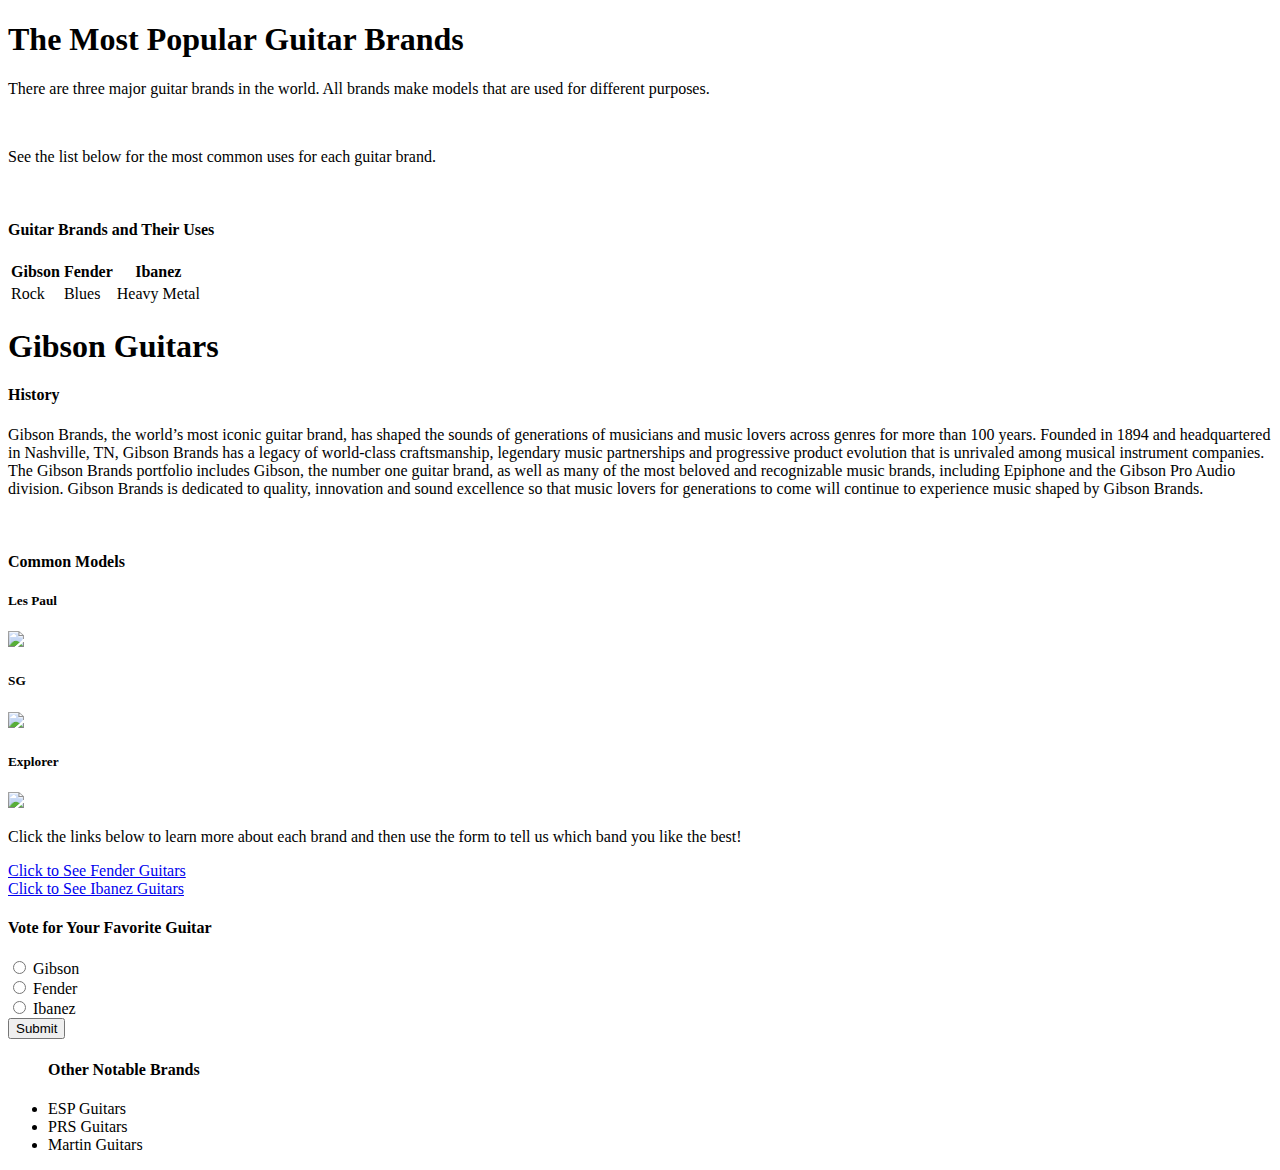
==== index.html @ 480d4e1d "first commit" ====
<!DOCTYPE html>
<html lang="en">
<head>
    <meta charset="UTF-8">
    <meta http-equiv="X-UA-Compatible" content="IE=edge">
    <meta name="viewport" content="width=device-width, initial-scale=1.0">
    <title>My Website Week 7</title>
</head>
<body>
    <div>
    <h1>The Most Popular Guitar Brands</h1>
    <p>There are three major guitar brands in the world. All brands make models that are used for different purposes.</p><br>
    <p>See the list below for the most common uses for each guitar brand.</p><br>
    <table><h4><bolded>Guitar Brands and Their Uses</bolded></h4>
        <tr> 
            <th>Gibson</th>     
            <th>Fender</th>
            <th>Ibanez</th>
        </tr>
        <tr>
            <td>Rock</td>
            <td>Blues</td>
            <td>Heavy Metal</td>
        </tr>
    </table>
    </div>
    <span>
        <h1><strong>Gibson Guitars</strong></h1>
        <h4>History</h4>
        <p>Gibson Brands, the world’s most iconic guitar brand, has shaped the sounds of generations of musicians and music lovers across genres for more than 100 years. 
            Founded in 1894 and headquartered in Nashville, TN, Gibson Brands has a legacy of world-class craftsmanship, legendary music partnerships and progressive product 
            evolution that is unrivaled among musical instrument companies. The Gibson Brands portfolio includes Gibson, the number one guitar brand, as well as many of the most 
            beloved and recognizable music brands, including Epiphone and the Gibson Pro Audio division. Gibson Brands is dedicated to quality, innovation and sound excellence so 
            that music lovers for generations to come will continue to experience music shaped by Gibson Brands. </p><br>
            <h4><bolded>Common Models</bolded></h4>
            <h5>Les Paul</h5>
               <img src="https://www.stars-music.com/medias/gibson/slash-les-paul-standard-50-s-original-2020-signature-hh-ht-rw-hd-165475.jpg" width="200"/>
            <h5>SG</h5>
            <img src="https://www.stars-music.com/medias/gibson/sg-standard-modern-2019-hd-158106.jpg" width="200"/>
            <h5>Explorer</h5>
            <img src="https://images.reverb.com/image/upload/s--2sVJcHqu--/a_exif,c_limit,e_unsharp_mask:80,f_auto,fl_progressive,g_south,h_1600,q_80,w_1600/v1461798216/h7ue78rpdziw3a84dgix.jpg" width="200"/>
    </span>
    <div>
        <p>Click the links below to learn more about each brand and then use the form to tell us which band you like the best!</p>
        <a href="page2.html">Click to See Fender Guitars</a><br>
        <a href="page3.html">Click to See Ibanez Guitars</a>
    </div>
   <div>
    <h4>Vote for Your Favorite Guitar</h4>
    <form>
        <input type="radio" id="Gibson" name="fav_Guitar" value="Gibson">
            <label for="html">Gibson</label><br>
        <input type="radio" id="Fender" name="fav_Guitar" value="Fender">
            <label for="Fender">Fender</label><br>
        <input type="radio" id="ibanez" name="fav_Guitar" value="Ibanez">
            <label for="ibanez">Ibanez</label><br>
        <input type="submit" value="Submit">
    </form>

   </div>
    <ul><h4>Other Notable Brands</h4>
	<li>ESP Guitars</li>
	<li>PRS Guitars</li>
	<li>Martin Guitars</li>
</ul>

</body>
</html>
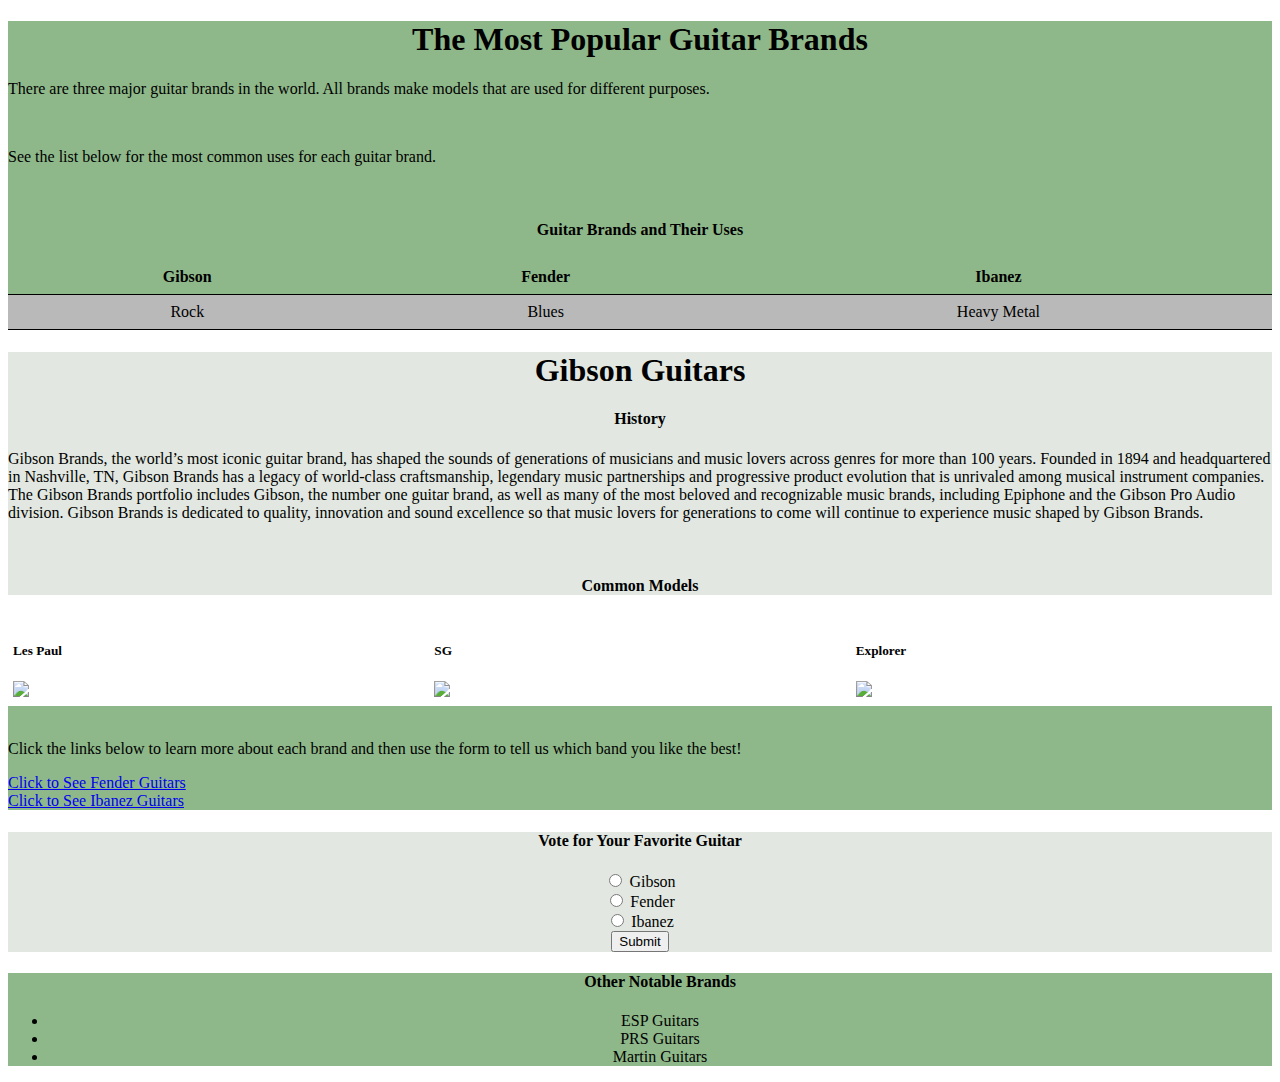
==== commit 3ec6f2c9: "css added" ====
--- a/index.html
+++ b/index.html
@@ -5,9 +5,10 @@
     <meta http-equiv="X-UA-Compatible" content="IE=edge">
     <meta name="viewport" content="width=device-width, initial-scale=1.0">
     <title>My Website Week 7</title>
+    <link rel="stylesheet" href="style.css">
 </head>
 <body>
-    <div>
+    <div class="background-one">
     <h1>The Most Popular Guitar Brands</h1>
     <p>There are three major guitar brands in the world. All brands make models that are used for different purposes.</p><br>
     <p>See the list below for the most common uses for each guitar brand.</p><br>
@@ -24,7 +25,7 @@
         </tr>
     </table>
     </div>
-    <span>
+    <div class="background-two">
         <h1><strong>Gibson Guitars</strong></h1>
         <h4>History</h4>
         <p>Gibson Brands, the world’s most iconic guitar brand, has shaped the sounds of generations of musicians and music lovers across genres for more than 100 years. 
@@ -33,21 +34,30 @@
             beloved and recognizable music brands, including Epiphone and the Gibson Pro Audio division. Gibson Brands is dedicated to quality, innovation and sound excellence so 
             that music lovers for generations to come will continue to experience music shaped by Gibson Brands. </p><br>
             <h4><bolded>Common Models</bolded></h4>
+    </div >
+            <div class="row">
+            <div class="column">
             <h5>Les Paul</h5>
-               <img src="https://www.stars-music.com/medias/gibson/slash-les-paul-standard-50-s-original-2020-signature-hh-ht-rw-hd-165475.jpg" width="200"/>
+               <img src="https://www.stars-music.com/medias/gibson/slash-les-paul-standard-50-s-original-2020-signature-hh-ht-rw-hd-165475.jpg" width="33.3%"/>
+            </div>
+            <div class="column">
             <h5>SG</h5>
-            <img src="https://www.stars-music.com/medias/gibson/sg-standard-modern-2019-hd-158106.jpg" width="200"/>
+            <img src="https://www.stars-music.com/medias/gibson/sg-standard-modern-2019-hd-158106.jpg" width="33.3%"/>
+             </div>
+            <div class="column">
             <h5>Explorer</h5>
-            <img src="https://images.reverb.com/image/upload/s--2sVJcHqu--/a_exif,c_limit,e_unsharp_mask:80,f_auto,fl_progressive,g_south,h_1600,q_80,w_1600/v1461798216/h7ue78rpdziw3a84dgix.jpg" width="200"/>
-    </span>
-    <div>
+            <img src="https://images.reverb.com/image/upload/s--2sVJcHqu--/a_exif,c_limit,e_unsharp_mask:80,f_auto,fl_progressive,g_south,h_1600,q_80,w_1600/v1461798216/h7ue78rpdziw3a84dgix.jpg" width="33.3%"/>
+            </div>
+    </div>
+
+    <div class="background-one"><br>
         <p>Click the links below to learn more about each brand and then use the form to tell us which band you like the best!</p>
         <a href="page2.html">Click to See Fender Guitars</a><br>
         <a href="page3.html">Click to See Ibanez Guitars</a>
     </div>
-   <div>
+   <div class="background-two">
     <h4>Vote for Your Favorite Guitar</h4>
-    <form>
+    <form class= "hov">
         <input type="radio" id="Gibson" name="fav_Guitar" value="Gibson">
             <label for="html">Gibson</label><br>
         <input type="radio" id="Fender" name="fav_Guitar" value="Fender">
@@ -58,11 +68,12 @@
     </form>
 
    </div>
-    <ul><h4>Other Notable Brands</h4>
-	<li>ESP Guitars</li>
-	<li>PRS Guitars</li>
-	<li>Martin Guitars</li>
+   <div class="background-one">
+    <ul ><h4>Other Notable Brands</h4>
+	<li class= "hov">ESP Guitars</li>
+	<li class= "hov">PRS Guitars</li>
+	<li class= "hov">Martin Guitars</li>
 </ul>
-
+   </div>
 </body>
 </html>--- a/style.css
+++ b/style.css
@@ -0,0 +1,56 @@
+.background-one {
+    background-color:RGB(143, 184, 138);
+}
+
+.background-two {
+    background-color: RGB(226, 232, 225);
+}
+
+h1{
+    text-align: center;
+}
+
+h4{
+    text-align: center;
+}
+
+.row {
+    display: flex;
+  }
+  
+  .column {
+    flex: 33.33%;
+    padding: 5px;
+    width: 33.3%;
+  }
+
+  .hov:hover {
+      background-color:gray;
+  }
+
+table {
+	border-collapse: collapse;
+	width: 100%;
+}
+
+th, td {
+	padding: 8px;
+	text-align: center;
+	border-bottom: 1px solid black;
+}
+
+Tr:nth-child(even){
+	background-color:rgb(185, 185,185)
+}
+
+Tr:hover {
+	background-color:gray;
+}
+
+form {
+    text-align: center;
+}
+
+ul{
+    text-align: center;
+}
